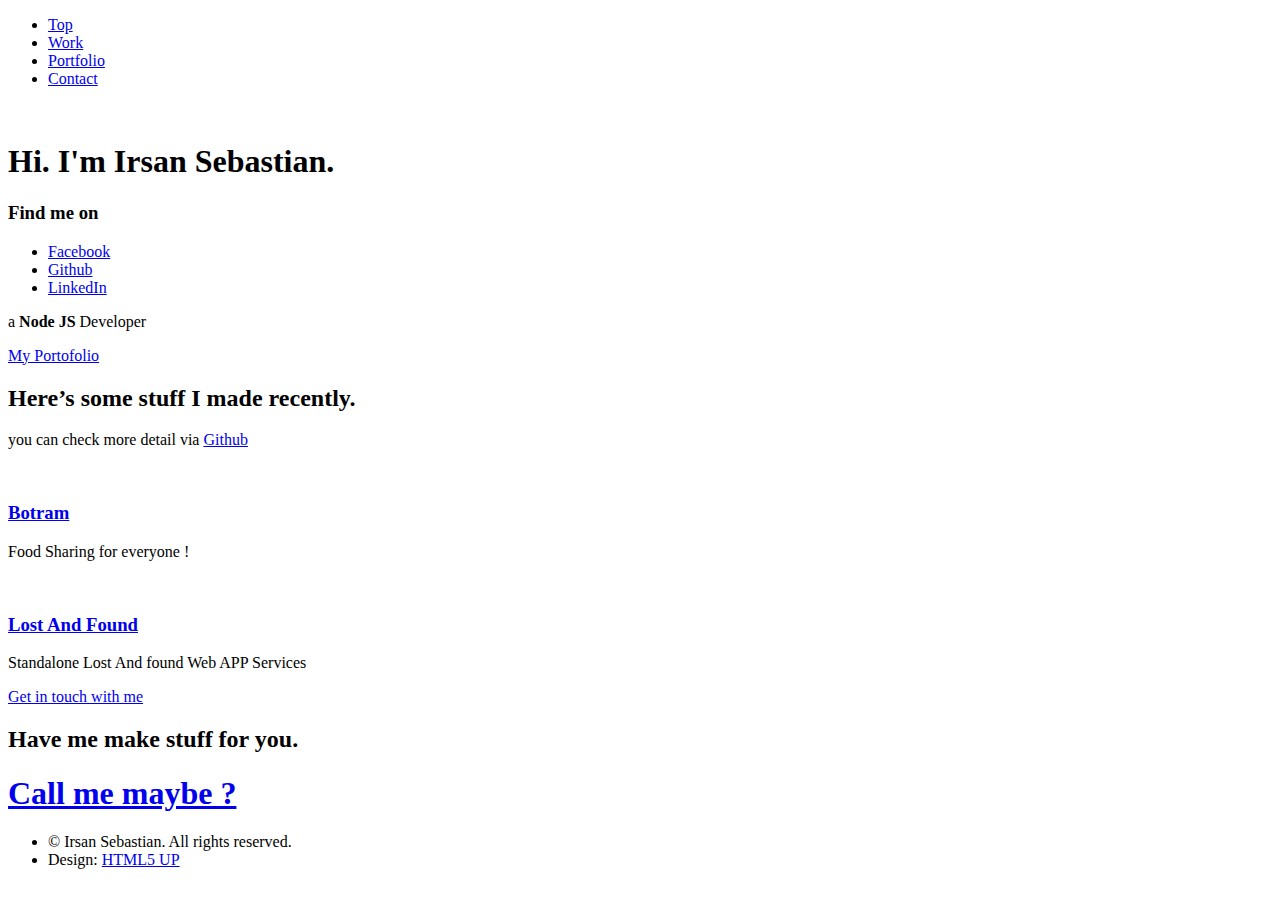
==== index.html @ d2ec9c50 "adding fav" ====
<!DOCTYPE HTML>
<!--
	Miniport by HTML5 UP
	html5up.net | @ajlkn
	Free for personal and commercial use under the CCA 3.0 license (html5up.net/license)
-->
<html>
	<head>
		<title>Irsan Sebastian</title>
		<meta charset="utf-8" />
		<meta name="viewport" content="width=device-width, initial-scale=1" />
		<!--[if lte IE 8]><script src="assets/js/ie/html5shiv.js"></script><![endif]-->
		<link rel="stylesheet" href="assets/css/main.css" />
		<link rel="icon" type="image/png" href="favicon/round.png">
		<!--[if lte IE 8]><link rel="stylesheet" href="assets/css/ie8.css" /><![endif]-->
		<!--[if lte IE 9]><link rel="stylesheet" href="assets/css/ie9.css" /><![endif]-->
	</head>
	<body>

		<!-- Nav -->
			<nav id="nav">
				<ul class="container">
					<li><a href="#top">Top</a></li>
					<li><a href="#work">Work</a></li>
					<li><a href="#portfolio">Portfolio</a></li>
					<li><a href="#contact">Contact</a></li>
				</ul>
			</nav>

		<!-- Home -->
			<div class="wrapper style1 first">
				<article class="container" id="top">
					<div class="row">
						<div class="4u 12u(mobile)">
							<span class="image"><img src="images/irsan.jpg" alt="" /></span>
						</div>
						<div class="8u 12u(mobile)">
							<header>
								<h1>Hi. I'm <strong>Irsan Sebastian</strong>.</h1>
							</header>
							<h3>Find me on</h3>
							<ul class="social">
								<li><a href="https://www.facebook.com/irsan.sebastian.9" class="icon fa-facebook" target="_blank"><span class="label">Facebook</span></a></li>
								<li><a href="https://github.com/sanBastia" class="icon fa-github" target="_blank"><span class="label">Github</span></a></li>
								<li><a href="https://www.linkedin.com/in/sanbastia/" class="icon fa-linkedin" target="_blank"><span class="label">LinkedIn</span></a></li>
							</ul>
							<p>a <strong>Node JS</strong> Developer</p>
							<a href="#portfolio" class="button big scrolly">My Portofolio</a>
						</div>
					</div>
				</article>
			</div>

		<!-- Work -->
			<!-- <div class="wrapper style2">
				<article id="work">
					<header>
						<h2>Here's all the stuff I do.</h2>
						<p>Odio turpis amet sed consequat eget posuere consequat.</p>
					</header>
					<div class="container">
						<div class="row">
							<div class="4u 12u(mobile)">
								<section class="box style1">
									<span class="icon featured fa-comments-o"></span>
									<h3>Consequat lorem</h3>
									<p>Ornare nulla proin odio consequat sapien vestibulum ipsum primis sed amet consequat lorem dolore.</p>
								</section>
							</div>
							<div class="4u 12u(mobile)">
								<section class="box style1">
									<span class="icon featured fa-camera-retro"></span>
									<h3>Lorem dolor tempus</h3>
									<p>Ornare nulla proin odio consequat sapien vestibulum ipsum primis sed amet consequat lorem dolore.</p>
								</section>
							</div>
							<div class="4u 12u(mobile)">
								<section class="box style1">
									<span class="icon featured fa-thumbs-o-up"></span>
									<h3>Feugiat posuere</h3>
									<p>Ornare nulla proin odio consequat sapien vestibulum ipsum primis sed amet consequat lorem dolore.</p>
								</section>
							</div>
						</div>
					</div>
					<footer>
						<p>Lorem ipsum dolor sit sapien vestibulum ipsum primis?</p>
						<a href="#portfolio" class="button big scrolly">See some of my recent work</a>
					</footer>
				</article>
			</div> -->

		<!-- Portfolio -->
			<div class="wrapper style3">
				<article id="portfolio">
					<header>
						<h2>Here’s some stuff I made recently.</h2>
						<p>you can check more detail via <a href="https://github.com/sanBastia" class="icon fa-github" target="_blank"><span class="label">Github</span></a></p>
					</header>
					<div class="container">
						<div class="row">
							<div class="4u 12u(mobile)">
								<article class="box style2">
									<a href="https://github.com/botram" class="image featured" target="_blank"><img src="images/botram.png" alt="" /></a>
									<h3><a href="https://github.com/botram" target="_blank">Botram</a></h3>
									<p>Food Sharing for everyone !</p>
								</article>
							</div>
							<div class="4u 12u(mobile)">
								<article class="box style2">
									<a href="https://github.com/coffeeeTeam/lost-found" class="image featured" target="_blank"><img src="images/lostandfound.png" alt="" /></a>
									<h3><a href="https://github.com/coffeeeTeam/lost-found" target="_blank">Lost And Found </a></h3>
									<p>Standalone Lost And found Web APP Services</p>
								</article>
							</div>
						</div>
					<footer>
						<a href="#contact" class="button big scrolly">Get in touch with me</a>
					</footer>
				</article>
			</div>

		<!-- Contact -->
			<div class="wrapper style4">
				<article id="contact" class="container 75%">
					<header>
						<h2>Have me make stuff for you.</h2>
					</header>
					<div>
						<h1><a href="https://www.facebook.com/irsan.sebastian.9" target="_blank">Call me maybe ?</a></h1>
						<!-- <div class="row">
							<div class="12u">
								<form method="post" action="#">
									<div>
										<div class="row">
											<div class="6u 12u(mobile)">
												<input type="text" name="name" id="name" placeholder="Name" />
											</div>
											<div class="6u 12u(mobile)">
												<input type="text" name="email" id="email" placeholder="Email" />
											</div>
										</div>
										<div class="row">
											<div class="12u">
												<input type="text" name="subject" id="subject" placeholder="Subject" />
											</div>
										</div>
										<div class="row">
											<div class="12u">
												<textarea name="message" id="message" placeholder="Message"></textarea>
											</div>
										</div>
										<div class="row 200%">
											<div class="12u">
												<ul class="actions">
													<li><input type="submit" value="Send Message" /></li>
													<li><input type="reset" value="Clear Form" class="alt" /></li>
												</ul>
											</div>
										</div>
									</div>
								</form>
							</div>
						</div> -->
						<!-- <div class="row">
							<div class="12u">
								<hr />
								<h3>Find me on ...</h3>
								<ul class="social">
									<li><a href="#" class="icon fa-twitter"><span class="label">Twitter</span></a></li>
									<li><a href="#" class="icon fa-facebook"><span class="label">Facebook</span></a></li>
									<li><a href="#" class="icon fa-dribbble"><span class="label">Dribbble</span></a></li>
									<li><a href="#" class="icon fa-linkedin"><span class="label">LinkedIn</span></a></li>
									<li><a href="#" class="icon fa-tumblr"><span class="label">Tumblr</span></a></li>
									<li><a href="#" class="icon fa-google-plus"><span class="label">Google+</span></a></li>
									<li><a href="#" class="icon fa-github"><span class="label">Github</span></a></li> -->

									<!--
									<li><a href="#" class="icon fa-rss"><span>RSS</span></a></li>
									<li><a href="#" class="icon fa-instagram"><span>Instagram</span></a></li>
									<li><a href="#" class="icon fa-foursquare"><span>Foursquare</span></a></li>
									<li><a href="#" class="icon fa-skype"><span>Skype</span></a></li>
									<li><a href="#" class="icon fa-soundcloud"><span>Soundcloud</span></a></li>
									<li><a href="#" class="icon fa-youtube"><span>YouTube</span></a></li>
									<li><a href="#" class="icon fa-blogger"><span>Blogger</span></a></li>
									<li><a href="#" class="icon fa-flickr"><span>Flickr</span></a></li>
									<li><a href="#" class="icon fa-vimeo"><span>Vimeo</span></a></li>
									-->
								<!-- </ul>
								<hr />
							</div>
						</div> -->
					</div>
					<footer>
						<ul id="copyright">
							<li>&copy; Irsan Sebastian. All rights reserved.</li><li>Design: <a href="http://html5up.net">HTML5 UP</a></li>
						</ul>
					</footer>
				</article>
			</div>

		<!-- Scripts -->
			<script src="assets/js/jquery.min.js"></script>
			<script src="assets/js/jquery.scrolly.min.js"></script>
			<script src="assets/js/skel.min.js"></script>
			<script src="assets/js/skel-viewport.min.js"></script>
			<script src="assets/js/util.js"></script>
			<!--[if lte IE 8]><script src="assets/js/ie/respond.min.js"></script><![endif]-->
			<script src="assets/js/main.js"></script>

	</body>
</html>
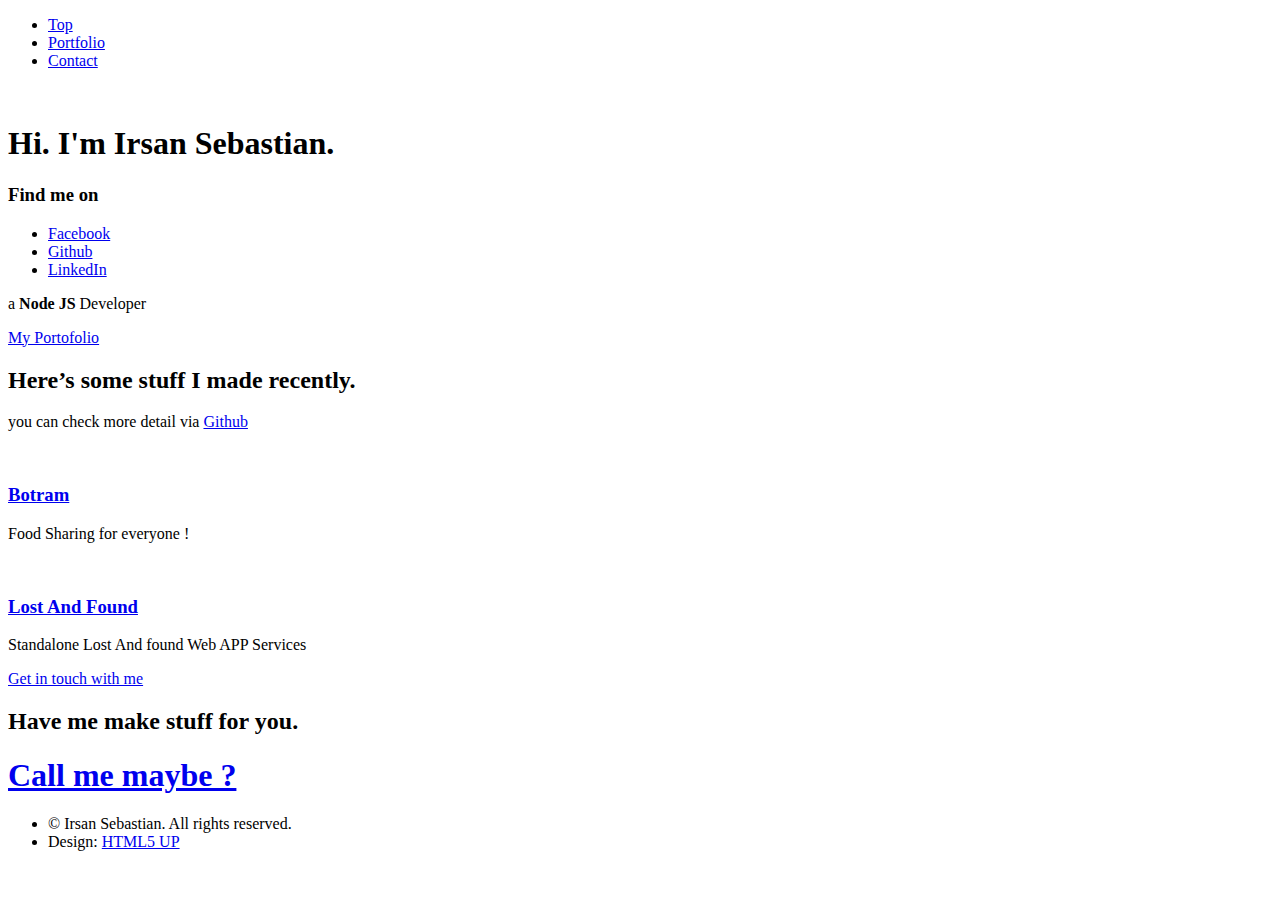
==== commit bd53bf92: "revisi menu" ====
--- a/index.html
+++ b/index.html
@@ -21,7 +21,7 @@
 			<nav id="nav">
 				<ul class="container">
 					<li><a href="#top">Top</a></li>
-					<li><a href="#work">Work</a></li>
+					<!-- <li><a href="#work">Work</a></li> -->
 					<li><a href="#portfolio">Portfolio</a></li>
 					<li><a href="#contact">Contact</a></li>
 				</ul>
